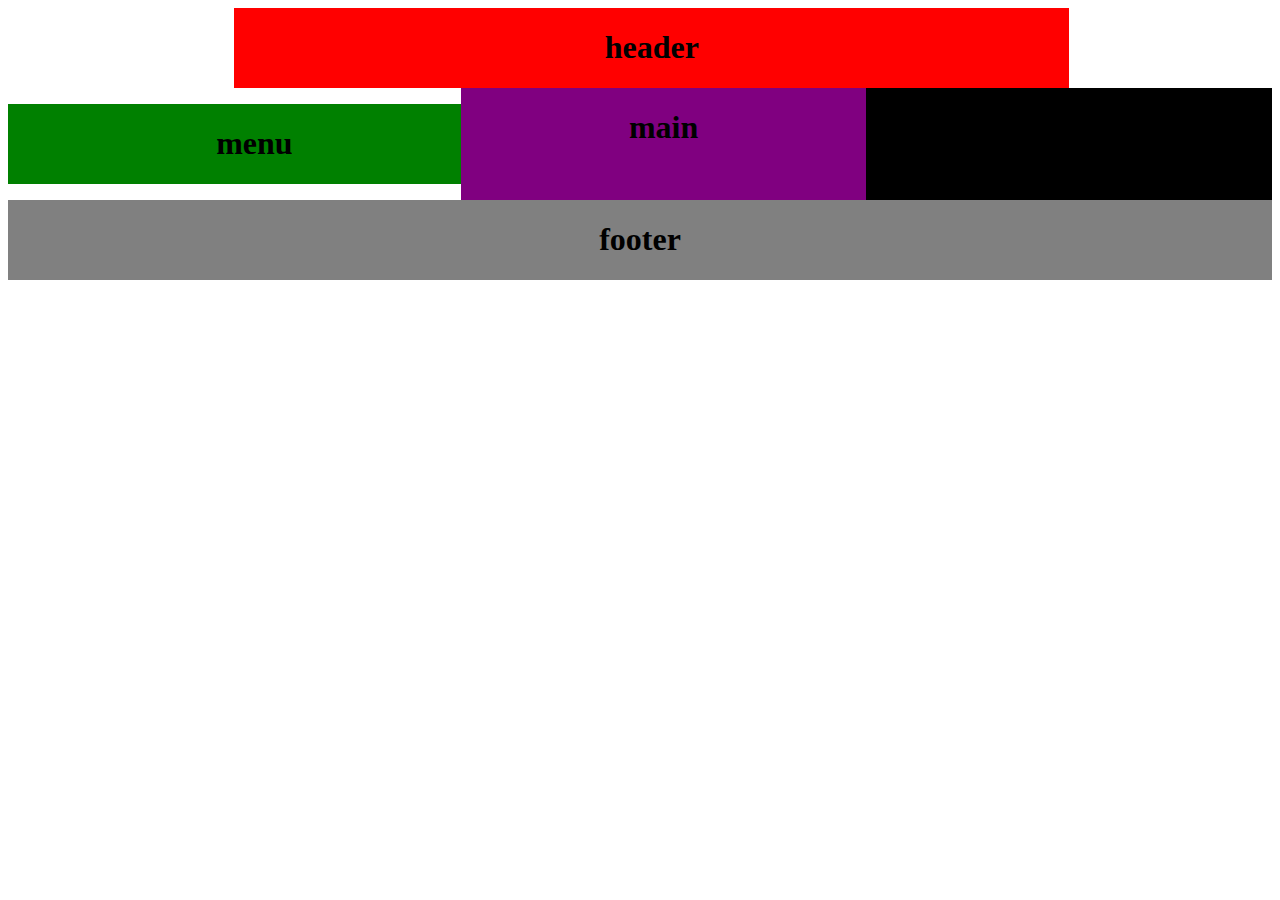
==== index.html @ 6f1aa366 "Add files via upload" ====
<!DOCTYPE html>
<html lang="en">
<head>
    <meta charset="UTF-8">
    <meta http-equiv="X-UA-Compatible" content="IE=edge">
    <meta name="viewport" content="width=device-width, initial-scale=1.0">
    <title>Grid-Layout</title>

    <style>
        
        #item1 {grid-area: h;
            background-color: red;
           
        }
        .item2 {grid-area: me;
            background-color: green;
        }
        .item3 {grid-area: mi;
            background-color: purple;
        }
        .item4 {grid-area: a;
            background-color: black;
        }
        .item5 {grid-area: f;
            background-color: gray;
        }
       
        .grid-container{
            display: grid;
           text-align: center;
            
           grid-template-areas:
           '. . h h h h h h h h . .'
           'me me me me mi mi mi mi a a a a'
           'f f f f f f f f f f f f'
           
           ;
          
          
        }

        
      
    </style>
</head>
<body>
   
 <div class="grid-container">
    <header id="item1"><h1>header</h1></header>
    <menu class="item2"> <h1>menu</h1> </menu>
    <main class="item3"> <h1>main</h1> </main>
    <aside class="item4"> <h1> aside </h1> </aside>
    <footer class="item5"><h1>footer</h1> </footer>

   
 </div>
</body>
</html>
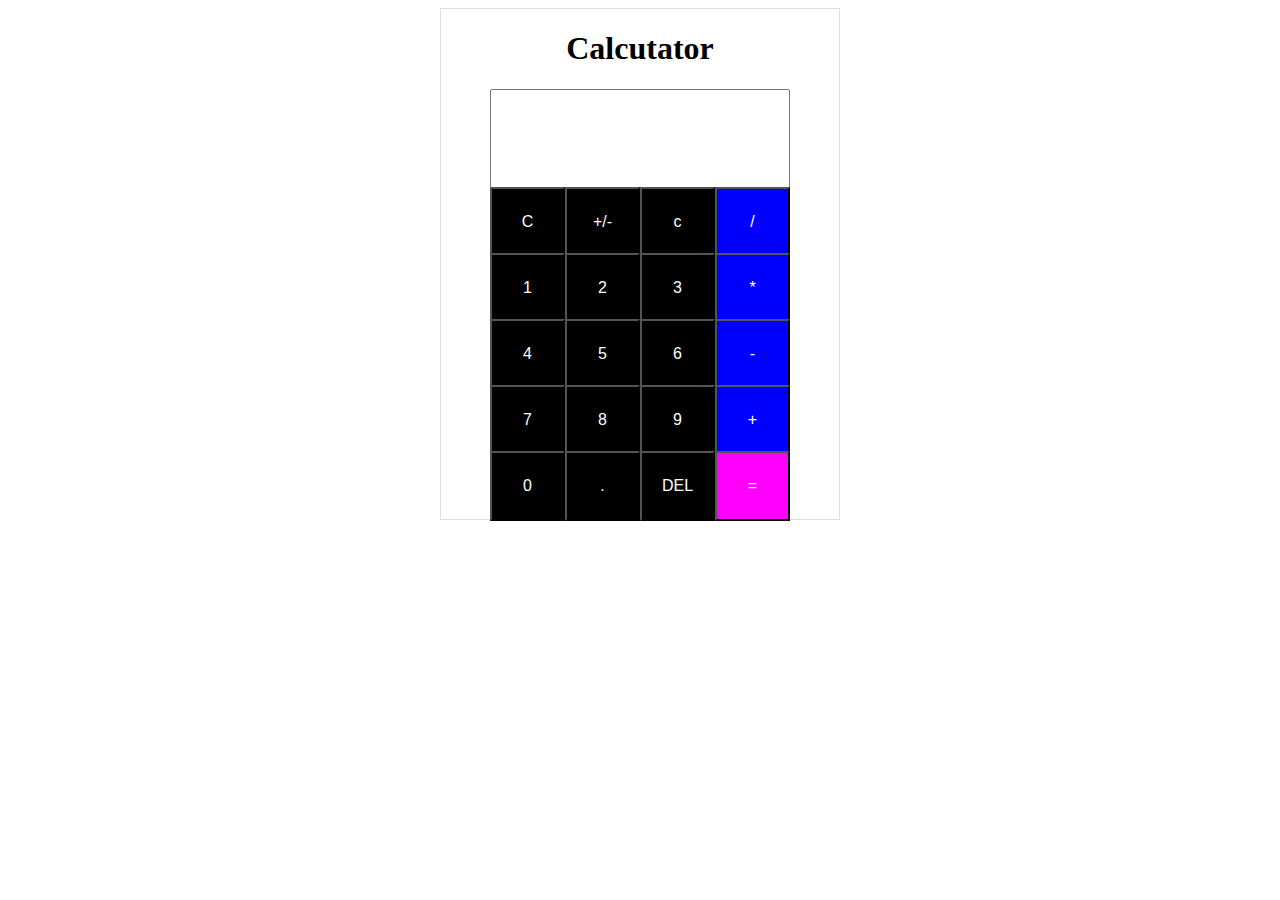
==== commit 50387dc8: "Add files via upload" ====
--- a/index.html
+++ b/index.html
@@ -4,55 +4,48 @@
     <meta charset="UTF-8">
     <meta http-equiv="X-UA-Compatible" content="IE=edge">
     <meta name="viewport" content="width=device-width, initial-scale=1.0">
-    <title>Grid-Layout</title>
-
-    <style>
-        
-        #item1 {grid-area: h;
-            background-color: red;
-           
-        }
-        .item2 {grid-area: me;
-            background-color: green;
-        }
-        .item3 {grid-area: mi;
-            background-color: purple;
-        }
-        .item4 {grid-area: a;
-            background-color: black;
-        }
-        .item5 {grid-area: f;
-            background-color: gray;
-        }
-       
-        .grid-container{
-            display: grid;
-           text-align: center;
-            
-           grid-template-areas:
-           '. . h h h h h h h h . .'
-           'me me me me mi mi mi mi a a a a'
-           'f f f f f f f f f f f f'
-           
-           ;
-          
-          
-        }
-
-        
-      
-    </style>
+    <title>Calculator</title>
+    <link rel="stylesheet" href="style.css">
 </head>
 <body>
-   
- <div class="grid-container">
-    <header id="item1"><h1>header</h1></header>
-    <menu class="item2"> <h1>menu</h1> </menu>
-    <main class="item3"> <h1>main</h1> </main>
-    <aside class="item4"> <h1> aside </h1> </aside>
-    <footer class="item5"><h1>footer</h1> </footer>
-
-   
- </div>
+    
+    <section class="card">
+        <section class="calc-head">
+            <h1>Calcutator</h1>
+            <input type="text" maxlength="10">
+        </section>
+        <section class="calc-body">
+            <div">
+                <input type="button" class="btn" value="C">
+                <input type="button" class="btn" value="+/-">
+                <input type="button" class="btn" value="c">
+                <input type="button" class="btn btn-style" value="/">
+            </div>
+            <div >
+                <input type="button" class="btn" value="1">
+                <input type="button" class="btn" value="2">
+                <input type="button" class="btn" value="3">
+                <input type="button" class="btn btn-style" value="*">
+            </div>
+            <div>
+                <input type="button" class="btn" value="4">
+                <input type="button" class="btn" value="5">
+                <input type="button" class="btn" value="6">
+                <input type="button" class="btn btn-style" value="-">
+            </div>
+            <div>
+                <input type="button" class="btn" value="7">
+                <input type="button" class="btn" value="8">
+                <input type="button" class="btn" value="9">
+                <input type="button" class="btn btn-style" value="+">
+            </div>
+            <div>
+                <input type="button" class="btn" value="0">
+                <input type="button" class="btn" value=".">
+                <input type="button" class="btn" value="DEL">
+                <input type="button" class="btn" style="background-color: fuchsia;" value="=">
+            </div>
+        </section>
+    </section>
 </body>
 </html>--- a/style.css
+++ b/style.css
@@ -0,0 +1,43 @@
+*{
+    padding: 0;
+    padding: 0;
+    box-sizing: border-box;
+}
+
+.card{
+    border: 1px solid #ddd;
+    margin: 0 auto;
+    width: 400px;
+    text-align: center;
+}
+
+h1{
+    text-align: center;
+
+}
+
+.calc-head input {
+    width: 300px;
+    height: 100px;
+    padding: 0 5px;
+    font-weight: bold;
+    letter-spacing: 3px;
+    text-align: right;
+    font-size: 35px;
+}
+.calc-body .btn {
+    width: 75px;
+    font-size: 16px;
+    text-align: center;
+    background-color: black;
+    color: #fff;
+    margin: -2px;
+    height: 70px;
+}
+
+.btn:hover{
+    opacity: .5;
+}
+.calc-body  .btn-style{
+    background-color: blue;
+}